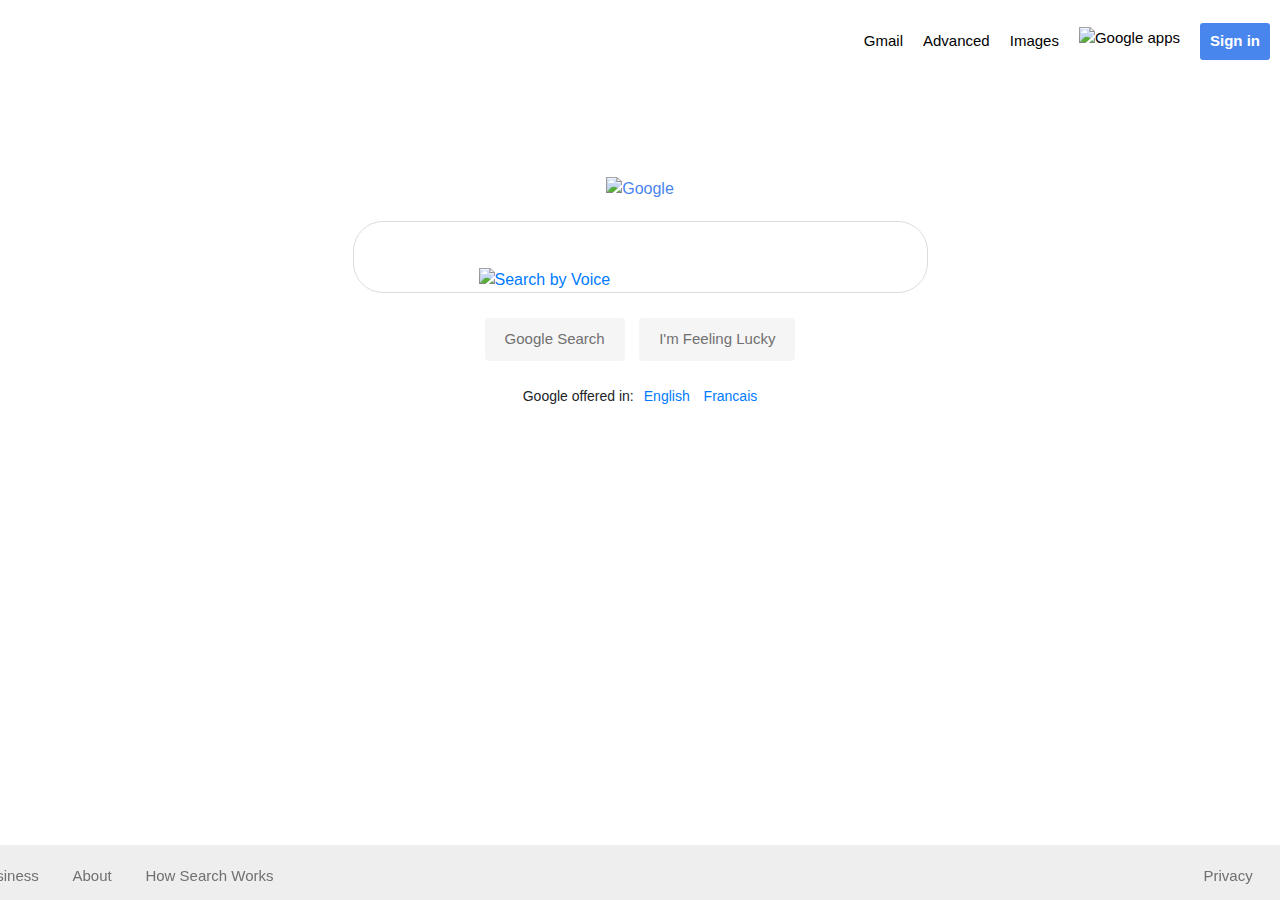
==== index.html @ 151158e6 "first commit" ====
<!DOCTYPE html>
<html lang="en">
    <head>
        <title>Search</title>
        <meta charset="utf-8">
        <meta name="viewport" content="width=device-width, initial-scale=1">
        <link rel="stylesheet" href="style.css">
        <link rel="stylesheet" href="https://maxcdn.bootstrapcdn.com/bootstrap/4.5.0/css/bootstrap.min.css">
        <script src="https://ajax.googleapis.com/ajax/libs/jquery/3.5.1/jquery.min.js"></script>
        <script src="https://cdnjs.cloudflare.com/ajax/libs/popper.js/1.16.0/umd/popper.min.js"></script>
        <script src="https://maxcdn.bootstrapcdn.com/bootstrap/4.5.0/js/bootstrap.min.js"></script>
    </head>
    <body>
        <header>
            <ul>
                <li><a class="links" href="#user"><button class="signbutton" type="button">Sign in</button></a></li>
                <li><a href="#grid"><img class="grid" src="https://cdn3.iconfinder.com/data/icons/navigation-and-settings/24/Material_icons-01-11-512.png" title="Google apps"></a></li>
                <li><a href="images.html">Images</a></li>
                <li><a href="advanced.html">Advanced</a></li>
                <li><a href="gmail.html">Gmail</a></li>
            </ul>  
        </header>
        <div class="logo">
            <img alt="Google" src="https://www.google.com/images/branding/googlelogo/1x/googlelogo_color_272x92dp.png">
          </div>
          <div class="bar">
              <form action="https://google.com/search">
                <input class="searchbar" type="text" name="q">
                <a href="#"> <img class="voice" src="https://upload.wikimedia.org/wikipedia/commons/thumb/e/e8/Google_mic.svg/716px-Google_mic.svg.png" title="Search by Voice"></a>
              </form>  
          </div>
          <div class="buttons">
            <button class="button" type="button">Google Search</button>
            <button class="button" type="button">I'm Feeling Lucky</button>
           </div>
           <p class="text-center">Google offered in:<a href="https://www.google.com/setprefs?sig=0_h9kePKLN8BAT2mtn3rb4z4ysTTg%3D&hl=fr&source=homepage&sa=X&ved=0ahUKEwjKhefW0NzqAhVXg3IEHfBADXgQ2ZgBCA8">English</a>
            <a href="https://www.google.com/setprefs?sig=0_h9kePKLN8BAT2mtn3rb4z4ysTTg%3D&hl=fr&source=homepage&sa=X&ved=0ahUKEwjKhefW0NzqAhVXg3IEHfBADXgQ2ZgBCA8">Francais</a>
            </p>
            <footer>
                <div class="container">
                    <div class="row">
                        <div  class="footer-left">
                            <a href="https://www.google.com/intl/en_ht/ads/?subid=ww-ww-et-g-awa-a-g_hpafoot1_1!o2&utm_source=google.com&utm_medium=referral&utm_campaign=google_hpafooter&fg=1">Advertising</a>
                            <a href="https://www.google.com/services/?subid=ww-ww-et-g-awa-a-g_hpbfoot1_1!o2&utm_source=google.com&utm_medium=referral&utm_campaign=google_hpbfooter&fg=1">Business</a>
                            <a href="https://about.google/?utm_source=google-HT&utm_medium=referral&utm_campaign=hp-footer&fg=1">About</a>
                            <a href="https://google.com/search/howsearchworks/?fg=1">How Search Works</a>
                        </div>
                        
                        <div class="footer-right">
                            <a href="https://policies.google.com/privacy?hl=en-HT&fg=1">Privacy</a>
                            <a href="https://policies.google.com/terms?hl=en-HT&fg=1">Terms</a>
                            <a href="https://www.google.com/preferences?hl=fr">Settings</a>
                        </div> 
                
                    </div>
                   
                </div>    
            </footer>

       
    </body>
</html>
---- style.css ----
header{
  margin-top: 20px;
}

ul {
  list-style-type: none;
  overflow: hidden;
}

li {
  float: right;
}

li a {
  color: #000;
  display: block;
  text-align: center;
  padding: 10px 10px;
  text-decoration: none;
  font-size:15px;
}
li a:hover {
  text-decoration: underline;
  color: #000;
}
.grid{
  height:27px;
  position:relative;
  bottom:4px;
}
.signbutton{
  background-color: #4885ed;
  color: #fff;
  border:none;
  border-radius:3px;
  padding:7px 10px;
  position:relative;
  bottom:7px;
  font-weight:bold;
}
.logo{
  margin-top:100px;
  margin-bottom:20px;
  text-align: center;
  color: #4885ed;
}

#logo-img{
  margin-left: 210px;
 position: relative;
 bottom: 20px;
}
.bar{
  margin:0 auto;
  width:575px;
  border-radius:30px;
  border:1px solid #dcdcdc;
}
.bar:hover{
  box-shadow: 1px 1px 8px 1px #dcdcdc;
}
.bar:focus-within{
  box-shadow: 1px 1px 8px 1px #dcdcdc;
  outline:none;
}
.searchbar{
  margin-left: 35px;
  height:45px;
  border:none;
  width:380px;
  font-size:16px;
  outline: none;
}
input{
  background-color: white;
}

p{
  font-size: 14px;
 
}
p>a{
  margin-left: 10px;
  font-size: 14px;
}

.voice{
  height:20px;
  margin-left: 125px;
  
}
.buttons{
  margin-top:20px;
  margin-bottom: 20px;
  text-align: center;
}
.button{
  background-color: #f5f5f5;
  border:none;
  color:#707070;
  font-size:15px;
  padding: 10px 20px;
  margin:5px;
  border-radius:4px;
  outline:none;
}
.button:hover{
  border: 1px solid #c8c8c8;
  padding: 9px 19px;
  color:#000;
}
.button:focus{
  border:1px solid #4885ed;
  padding: 9px 19px;
}

footer{
  background-color: #eeeeee;
  bottom: 0;
  font-size: 10pt;
  height: 55px;
  position: fixed;
  z-index: 104;
  width: 100%;
}

.footer-left{
  padding-top: 20px;
  position: relative;
 right: 200px;
}
.footer-left a{
  margin-right: 30px;
  font-size: 15px;
  color: #707070;
}

.footer-left a:hover{
  color: #707070;
}
.footer-right a:hover{
  color: #707070;
}

.footer-right a{
  margin-right: 30px;
  font-size: 15px;
  color: #707070;
}
.footer-right{
  padding-top: 20px;
  position: relative;
  left: 700px;
}
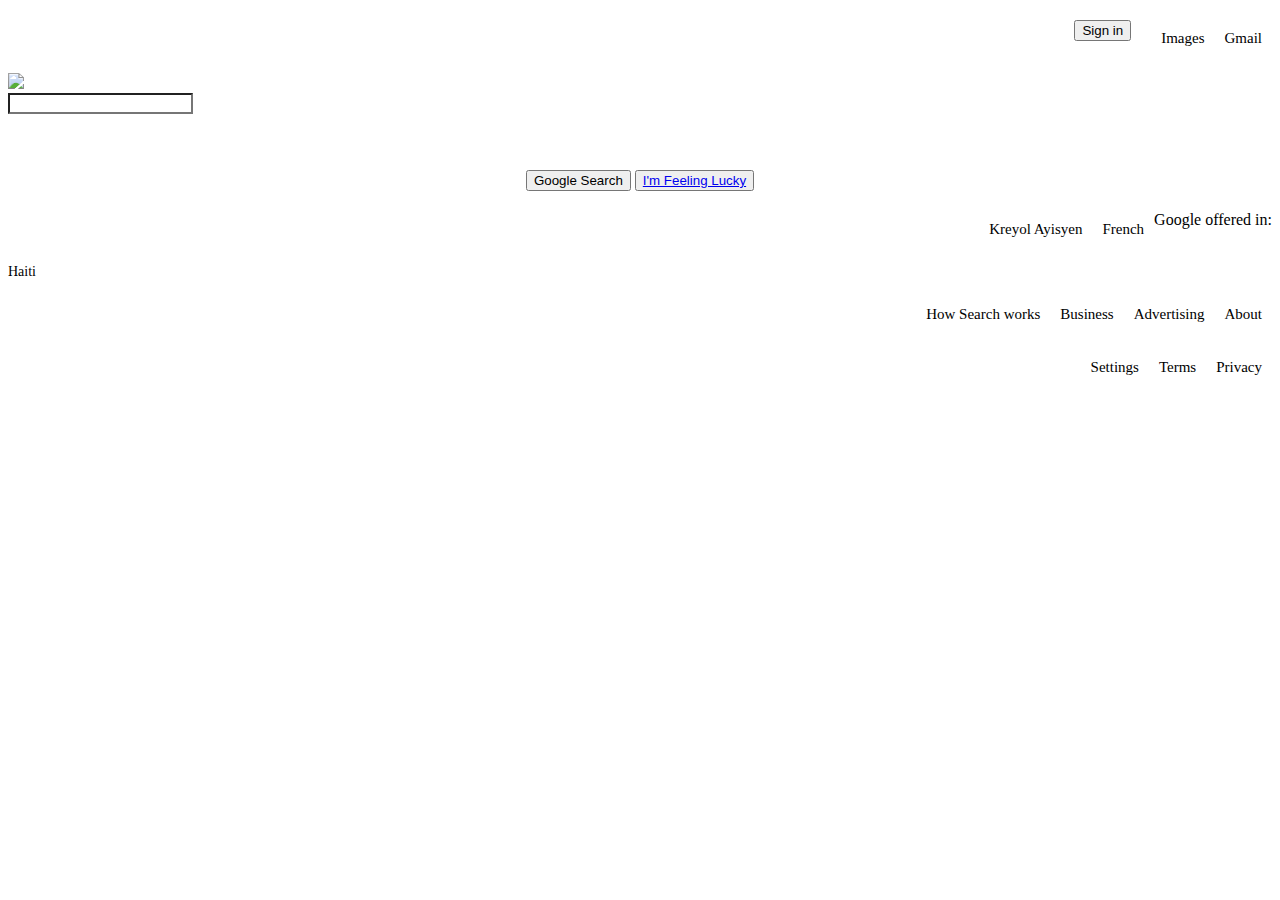
==== commit 2c0a1771: "new update" ====
--- a/index.html
+++ b/index.html
@@ -3,60 +3,55 @@
     <head>
         <title>Search</title>
         <meta charset="utf-8">
-        <meta name="viewport" content="width=device-width, initial-scale=1">
         <link rel="stylesheet" href="style.css">
-        <link rel="stylesheet" href="https://maxcdn.bootstrapcdn.com/bootstrap/4.5.0/css/bootstrap.min.css">
-        <script src="https://ajax.googleapis.com/ajax/libs/jquery/3.5.1/jquery.min.js"></script>
-        <script src="https://cdnjs.cloudflare.com/ajax/libs/popper.js/1.16.0/umd/popper.min.js"></script>
-        <script src="https://maxcdn.bootstrapcdn.com/bootstrap/4.5.0/js/bootstrap.min.js"></script>
     </head>
     <body>
-        <header>
-            <ul>
-                <li><a class="links" href="#user"><button class="signbutton" type="button">Sign in</button></a></li>
-                <li><a href="#grid"><img class="grid" src="https://cdn3.iconfinder.com/data/icons/navigation-and-settings/24/Material_icons-01-11-512.png" title="Google apps"></a></li>
-                <li><a href="images.html">Images</a></li>
-                <li><a href="advanced.html">Advanced</a></li>
-                <li><a href="gmail.html">Gmail</a></li>
-            </ul>  
-        </header>
-        <div class="logo">
-            <img alt="Google" src="https://www.google.com/images/branding/googlelogo/1x/googlelogo_color_272x92dp.png">
-          </div>
-          <div class="bar">
-              <form action="https://google.com/search">
-                <input class="searchbar" type="text" name="q">
-                <a href="#"> <img class="voice" src="https://upload.wikimedia.org/wikipedia/commons/thumb/e/e8/Google_mic.svg/716px-Google_mic.svg.png" title="Search by Voice"></a>
-              </form>  
-          </div>
-          <div class="buttons">
-            <button class="button" type="button">Google Search</button>
-            <button class="button" type="button">I'm Feeling Lucky</button>
+       <section>
+           <header>
+               <ul>
+                   <li><a href="https://mail.google.com/mail/?authuser=0&ogbl">Gmail</a></li>
+                   <li><a href="https://www.google.ht/imghp?hl=en&authuser=0&ogbl">Images</a></li>
+                   <li><a href="https://www.google.ht/intl/en/about/products"><img src="grid.png" alt=""></a></li>
+                   <li><button>Sign in</button></li>
+               </ul>
+           </header>
+           <div class="main">
+               <img src="google.png">
+               <div class="search-box">
+                   <input type="text" class="search">
+                   <div class="icon">
+                       <div><img src="search.png" alt=""></div>
+                       <div><img src="mic.png" alt=""></div>
+                   </div>
+               </div>
+               <div class="buttons">
+                 <button>Google Search</button>
+                 <button><a href="https://www.google.com/doodles">I'm Feeling Lucky</a></button>
+               </div>
+               <ul class="lang">
+                   <li>Google offered in:</li>
+                   <li><a href="https://www.google.com/setprefs?sig=0_X4YjfWNpyxbd4nSUM-4ecP6gyLo%3D&hl=fr&source=homepage&sa=X&ved=0ahUKEwiU_diH6JXvAhXnc98KHa6MBWEQ2ZgBCA4">French</a></li>
+                   <li><a href="https://www.google.com/setprefs?sig=0_X4YjfWNpyxbd4nSUM-4ecP6gyLo%3D&hl=ht&source=homepage&sa=X&ved=0ahUKEwiU_diH6JXvAhXnc98KHa6MBWEQ2ZgBCA8">Kreyol Ayisyen</a></li>
+               </ul>
            </div>
-           <p class="text-center">Google offered in:<a href="https://www.google.com/setprefs?sig=0_h9kePKLN8BAT2mtn3rb4z4ysTTg%3D&hl=fr&source=homepage&sa=X&ved=0ahUKEwjKhefW0NzqAhVXg3IEHfBADXgQ2ZgBCA8">English</a>
-            <a href="https://www.google.com/setprefs?sig=0_h9kePKLN8BAT2mtn3rb4z4ysTTg%3D&hl=fr&source=homepage&sa=X&ved=0ahUKEwjKhefW0NzqAhVXg3IEHfBADXgQ2ZgBCA8">Francais</a>
-            </p>
-            <footer>
-                <div class="container">
-                    <div class="row">
-                        <div  class="footer-left">
-                            <a href="https://www.google.com/intl/en_ht/ads/?subid=ww-ww-et-g-awa-a-g_hpafoot1_1!o2&utm_source=google.com&utm_medium=referral&utm_campaign=google_hpafooter&fg=1">Advertising</a>
-                            <a href="https://www.google.com/services/?subid=ww-ww-et-g-awa-a-g_hpbfoot1_1!o2&utm_source=google.com&utm_medium=referral&utm_campaign=google_hpbfooter&fg=1">Business</a>
-                            <a href="https://about.google/?utm_source=google-HT&utm_medium=referral&utm_campaign=hp-footer&fg=1">About</a>
-                            <a href="https://google.com/search/howsearchworks/?fg=1">How Search Works</a>
-                        </div>
-                        
-                        <div class="footer-right">
-                            <a href="https://policies.google.com/privacy?hl=en-HT&fg=1">Privacy</a>
-                            <a href="https://policies.google.com/terms?hl=en-HT&fg=1">Terms</a>
-                            <a href="https://www.google.com/preferences?hl=fr">Settings</a>
-                        </div> 
-                
-                    </div>
-                   
-                </div>    
-            </footer>
-
-       
+           <div class="footer">
+               <div class="row row1">
+                   <p class="country">Haiti</p>
+               </div>
+               <div class="row row2">
+                  <ul>
+                      <li><a href="https://about.google/?utm_source=google-HT&utm_medium=referral&utm_campaign=hp-footer&fg=1">About</a></li>
+                      <li><a href="https://www.google.com/intl/en_ht/ads/?subid=ww-ww-et-g-awa-a-g_hpafoot1_1!o2&utm_source=google.com&utm_medium=referral&utm_campaign=google_hpafooter&fg=1s">Advertising</a></li>
+                      <li><a href="https://www.google.com/services/?subid=ww-ww-et-g-awa-a-g_hpbfoot1_1!o2&utm_source=google.com&utm_medium=referral&utm_campaign=google_hpbfooter&fg=1">Business</a></li>
+                      <li><a href="https://google.com/search/howsearchworks/?fg=1">How Search works</a></li>
+                  </ul>
+                  <ul>
+                    <li><a href="https://policies.google.com/privacy?hl=en-HT&fg=1">Privacy</a></li>
+                    <li><a href="https://policies.google.com/terms?hl=en-HT&fg=1">Terms</a></li>
+                    <li><a href="">Settings</a></li>
+                  </ul>
+               </div>
+           </div>
+       </section>
     </body>
 </html>
